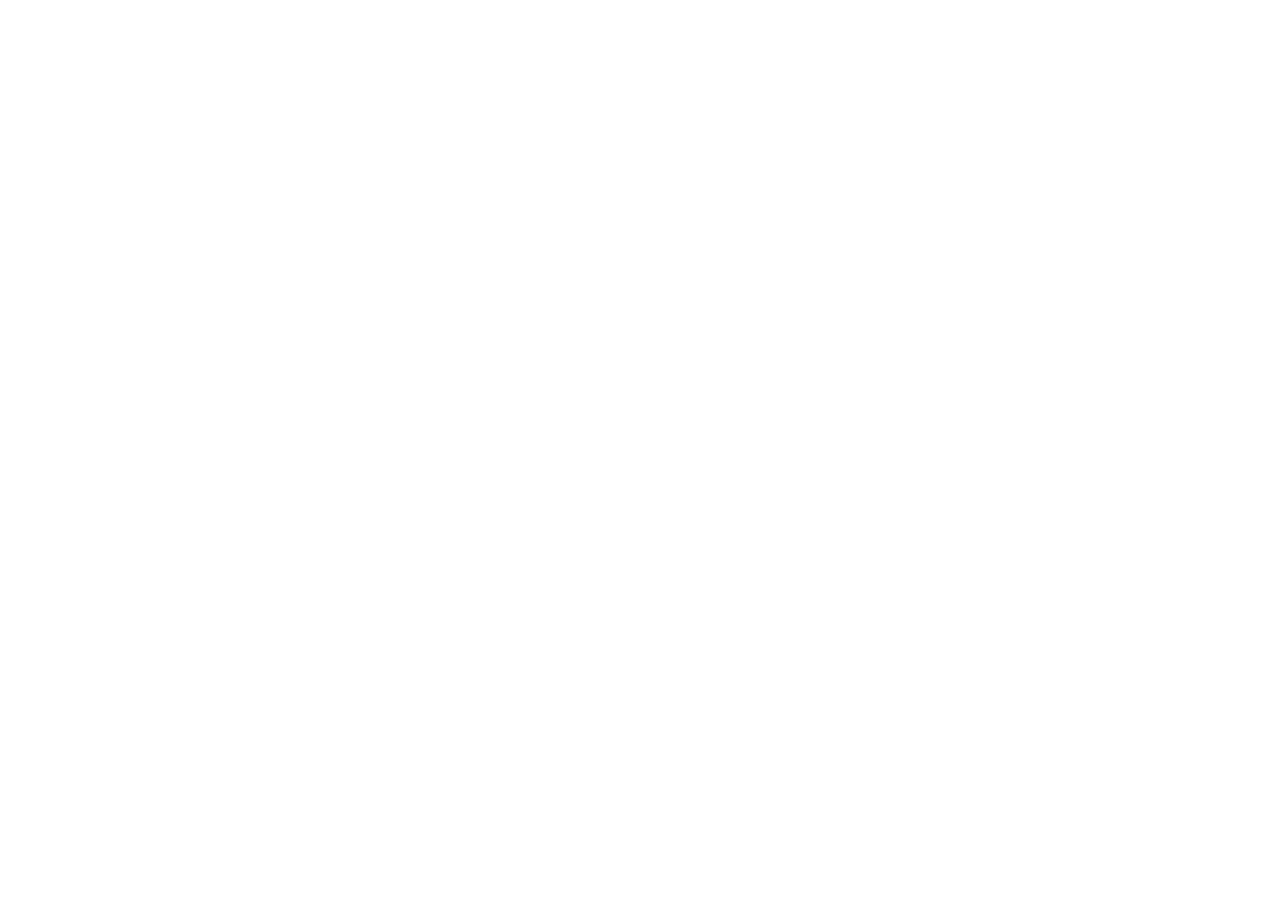
==== dashboard.html @ 95939217 "Add files via upload" ====
<!DOCTYPE html>
<html lang="id">

<head>
    <meta charset="UTF-8">
    <meta name="viewport" content="width=device-width, initial-scale=1.0">
    <title>Dashboard - NovitData</title>
    <link rel="stylesheet" href="style.css">
    <style>
        /* Menyembunyikan konten sampai status auth terverifikasi */
        body {
            display: none;
        }

        .dashboard-container {
            padding: 40px;
            text-align: center;
        }

        #logoutBtn {
            max-width: 200px;
            margin: 20px auto;
            background-color: #d9534f;
        }

        #logoutBtn:hover {
            background-color: #c9302c;
        }
    </style>
</head>

<body>
    <div class="dashboard-container">
        <h1>Selamat Datang di Dashboard NovitData</h1>
        <p id="welcome-text">Memuat data pengguna...</p>
        <button id="logoutBtn">Logout</button>
    </div>

    <script type="module" src="script.js"></script>
</body>

</html>
---- style.css ----
* {
    margin: 0;
    padding: 0;
    box-sizing: border-box;
}

body, html {
    height: 100%;
    font-family: 'Poppins';
}

.halaman-login {
    background-image: url('Background-Halaman-Login.webp'); 
    background-size: cover;
    background-position: center;
    background-repeat: no-repeat;
    width: 100%;
    min-height: 100vh;
    display: none; /* Sembunyikan form login secara default agar tidak muncul sekejap */
    justify-content: center;
    align-items: center;
}

.halaman-login-container {
    background-color: rgba(255, 255, 255, 0.9);
    padding: 40px;
    border-radius: 12px;
    box-shadow: 0 8px 30px rgba(0, 0, 0, 0.4);
    width: 100%;
    max-width: 450px;
    text-align: center;
}

.halaman-login-container h1 {
    margin-bottom: 20px;
    color: #333;
}

.form-group {
    margin-bottom: 15px;
    text-align: left;
}

.password-wrapper {
    position: relative;
    display: flex;
    align-items: center;
}

/* Ikon mata untuk toggle password */
.password-wrapper i {
    position: absolute;
    top: 50%;
    right: 13px;
    transform: translateY(-30%);
    cursor: pointer;
    color: #777;
}

input[type="email"], input[type="text"], input[type="password"] {
    width: 100%;
    padding: 12px;
    margin-top: 5px;
    border: 1px solid #ddd;
    border-radius: 6px;
    transition: border-color 0.3s, box-shadow 0.3s;
}

.password-wrapper input {
    padding-right: 40px; /* Memberi ruang untuk ikon mata */
}

input[type="email"]:hover,
input[type="text"]:hover,
input[type="password"]:hover,
input[type="text"]:focus,
input[type="password"]:focus,
input[type="email"]:focus {
    border-color: #28a745;
    outline: none;
    box-shadow: 0 0 8px rgba(40, 167, 69, 0.2);
}

.error-message {
    color: #d9534f;
    background-color: #f2dede;
    padding: 10px;
    border-radius: 4px;
    margin-bottom: 15px;
    font-size: 14px;
    display: none; /* Sembunyikan pesan kesalahan sampai dibutuhkan */
}

button {
    width: 100%;
    padding: 12px;
    background-color: #28a745;
    color: white;
    border: none;
    border-radius: 6px;
    cursor: pointer;
    font-size: 16px;
    font-weight: bold;
    transition: background 0.3s;
}

button:hover {
    background-color: #218838;
}

/* Popup Styling */
.popup-overlay {
    position: fixed;
    top: 0;
    left: 0;
    width: 100%;
    height: 100%;
    background: rgba(0, 0, 0, 0.5);
    backdrop-filter: blur(5px);
    display: none; /* Default sembunyi */
    justify-content: center;
    align-items: center;
    z-index: 1000;
}

.popup-content {
    background: white;
    padding: 40px 50px;
    border-radius: 15px;
    width: 90%;
    max-width: 400px;
    text-align: center;
    box-shadow: 0 10px 25px rgba(0,0,0,0.2);
    animation: popupPop 0.3s ease-out;
}

/* Animasi Centang SVG */
.checkmark-wrapper {
    width: 80px;
    height: 80px;
    margin: 0 auto 15px;
}

.checkmark {
    width: 80px;
    height: 80px;
    border-radius: 50%;
    display: block;
    stroke-width: 2;
    stroke: #28a745;
    stroke-miterlimit: 10;
    box-shadow: inset 0px 0px 0px #28a745;
    animation: fill .4s ease-in-out .4s forwards, scale .3s ease-in-out .9s both;
}

.checkmark-circle {
    stroke-dasharray: 166;
    stroke-dashoffset: 166;
    stroke-width: 2;
    stroke-miterlimit: 10;
    stroke: #28a745;
    fill: none;
    animation: stroke 0.6s cubic-bezier(0.65, 0, 0.45, 1) forwards;
}

.checkmark-check {
    transform-origin: 50% 50%;
    stroke-dasharray: 48;
    stroke-dashoffset: 48;
    animation: stroke 0.3s cubic-bezier(0.65, 0, 0.45, 1) 0.8s forwards;
}

@keyframes stroke {
    100% { stroke-dashoffset: 0; }
}

@keyframes scale {
    0%, 100% { transform: none; }
    50% { transform: scale3d(1.1, 1.1, 1); }
}

@keyframes fill {
    100% { box-shadow: inset 0px 0px 0px 40px #28a745; }
}

@keyframes popupPop {
    0% { transform: scale(0.5); opacity: 0; }
    100% { transform: scale(1); opacity: 1; }
}

.popup-content h2 {
    color: #333;
    margin-bottom: 5px;
}

.checkmark-check {
    stroke: #fff; /* Ubah warna centang jadi putih saat lingkaran terisi */
}

/* Mobile (Maksimal 767px) */
@media (max-width: 767px) {
    .halaman-login-container {
        width: 85%;
        padding: 30px 20px;
    }
    .halaman-login-container h1 {
        font-size: 24px;
    }

    /* Penyesuaian Popup untuk Mobile */
    .popup-content {
        padding: 30px 20px;
        max-width: 320px; /* Sedikit lebih ramping di mobile */
    }
    .checkmark-wrapper {
        width: 60px;
        height: 60px;
    }
    .checkmark {
        width: 60px;
        height: 60px;
    }
}

/* Tablet (768px sampai 1024px) */
@media (min-width: 768px) and (max-width: 1024px) {
    .halaman-login-container {
        max-width: 420px;
        padding: 45px;
    }
}
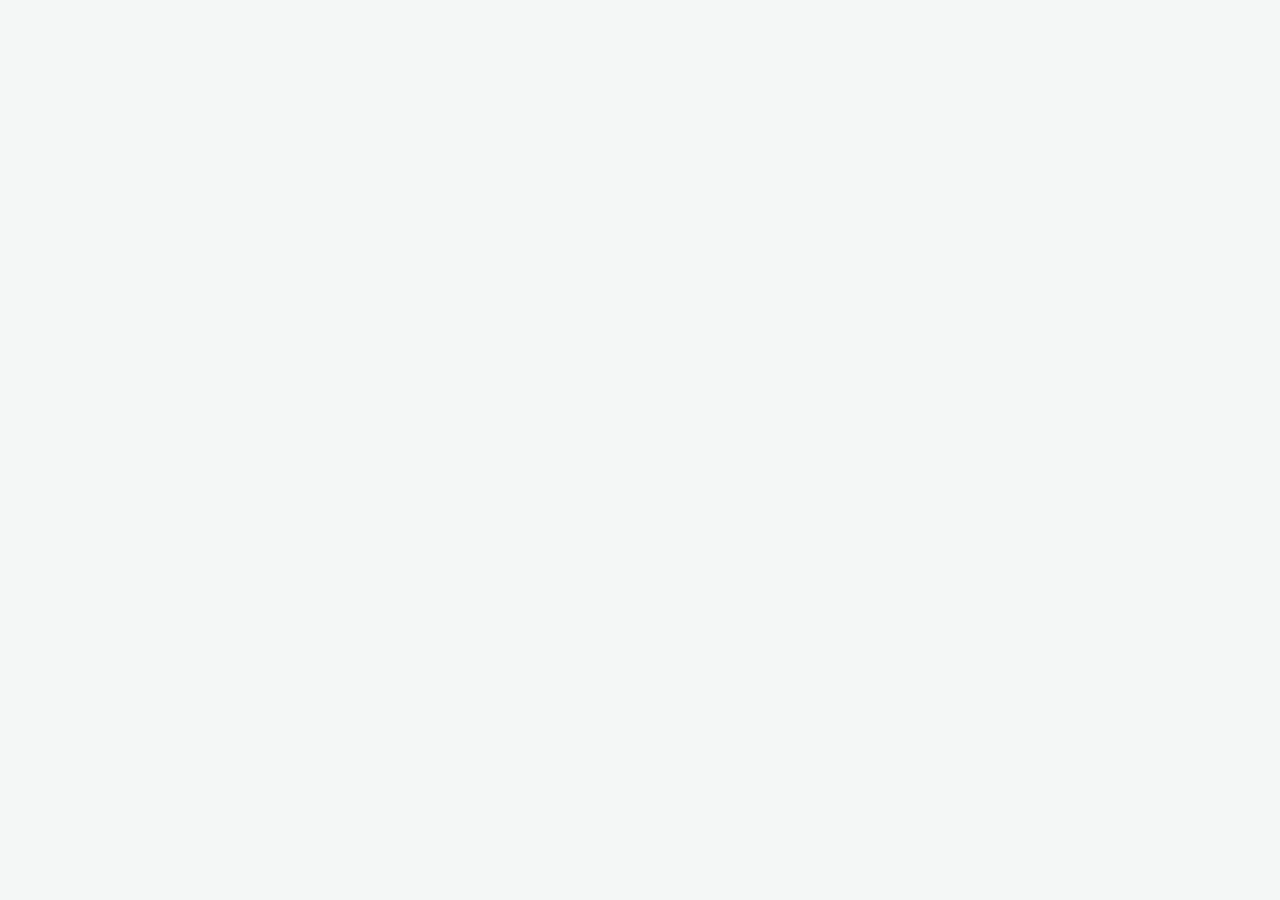
==== commit 0bd34fad: "Add files via upload" ====
--- a/dashboard.html
+++ b/dashboard.html
@@ -4,36 +4,182 @@
 <head>
     <meta charset="UTF-8">
     <meta name="viewport" content="width=device-width, initial-scale=1.0">
+    <meta name="robots" content="noindex, nofollow">
+    <meta name="description" content="Sistem manajemen retribusi pelayanan angkut sampah Br. Dangin Jalan.">
     <title>Dashboard - NovitData</title>
+    <link href="https://fonts.googleapis.com/css2?family=Poppins:wght@300;400;500;600&display=swap" rel="stylesheet">
+    <link rel="stylesheet" href="https://cdnjs.cloudflare.com/ajax/libs/font-awesome/6.0.0/css/all.min.css">
     <link rel="stylesheet" href="style.css">
     <style>
         /* Menyembunyikan konten sampai status auth terverifikasi */
         body {
             display: none;
         }
+    </style>
+    <!-- SheetJS CDN for Excel Export -->
+    <script src="https://unpkg.com/xlsx/dist/xlsx.full.min.js"></script>
+    <!-- GSAP CDN for Modern Animations -->
+    <script src="https://cdnjs.cloudflare.com/ajax/libs/gsap/3.12.2/gsap.min.js"></script>
 
-        .dashboard-container {
-            padding: 40px;
-            text-align: center;
-        }
-
-        #logoutBtn {
-            max-width: 200px;
-            margin: 20px auto;
-            background-color: #d9534f;
-        }
-
-        #logoutBtn:hover {
-            background-color: #c9302c;
-        }
-    </style>
 </head>
 
 <body>
     <div class="dashboard-container">
-        <h1>Selamat Datang di Dashboard NovitData</h1>
-        <p id="welcome-text">Memuat data pengguna...</p>
-        <button id="logoutBtn">Logout</button>
+        <header class="dashboard-header">
+            <div class="header-info">
+                <h1>NovitData</h1>
+                <p id="welcome-text">Memuat data...</p>
+            </div>
+            <div class="header-actions">
+                <button id="themeToggle" class="btn-theme"><i class="fas fa-sun"></i></button>
+                <button id="logoutBtn">Logout</button>
+            </div>
+        </header>
+
+        <main class="content-section">
+            <!-- Baris Statistik -->
+            <div class="stats-grid">
+                <div class="stat-card">
+                    <div class="stat-icon" style="background: rgba(40, 167, 69, 0.1); color: #28a745;"><i class="fas fa-wallet"></i></div>
+                    <div class="stat-info">
+                        <span>Total Pendapatan</span>
+                        <h3 id="statTotalRevenue">Rp 0</h3>
+                    </div>
+                </div>
+                <div class="stat-card">
+                    <div class="stat-icon" style="background: rgba(0, 123, 255, 0.1); color: #007bff;"><i class="fas fa-users"></i></div>
+                    <div class="stat-info">
+                        <span>Total Warga</span>
+                        <h3 id="statTotalWarga">0</h3>
+                    </div>
+                </div>
+            </div>
+
+            <div class="action-bar">
+                <h2>Data Retribusi Sampah <select id="tahunRetribusi" class="select-tahun"></select></h2>
+                <div class="search-box">
+                    <i class="fas fa-search"></i>
+                    <input type="text" id="searchInput" placeholder="Cari nama warga...">
+                </div>
+                <button id="btnTambahWarga" class="btn-primary"><i class="fas fa-plus"></i> Tambah Warga</button>
+            </div>
+
+            <div class="table-responsive">
+                <table id="tabelRetribusi">
+                    <thead>
+                        <tr>
+                            <th class="no-cell">No</th>
+                            <th class="nama-warga-cell">Nama Warga</th>
+                            <th>Jan</th>
+                            <th>Feb</th>
+                            <th>Mar</th>
+                            <th>Apr</th>
+                            <th>Mei</th>
+                            <th>Jun</th>
+                            <th>Jul</th>
+                            <th>Agu</th>
+                            <th>Sep</th>
+                            <th>Okt</th>
+                            <th>Nov</th>
+                            <th>Des</th>
+                            <th>Total</th>
+                            <th>Edit</th>
+                        </tr>
+                    </thead>
+                    <tbody id="dataWargaBody">
+                        <!-- Data warga akan diisi di sini melalui JavaScript -->
+                    </tbody>
+                    <tfoot id="dataWargaFooter">
+                        <!-- Total per bulan akan diisi di sini -->
+                    </tfoot>
+                </table>
+            </div>
+
+            <!-- New table footer for pagination and download -->
+            <div class="table-footer">
+                <div class="pagination-info">
+                    <!-- Info seperti "Menampilkan 1-10 dari 50 warga" akan muncul di sini -->
+                </div>
+                <div class="right-footer-actions">
+                    <div class="pagination-controls">
+                        <!-- Tombol pagination (Prev, 1, 2, Next) akan muncul di sini -->
+                    </div>
+                    <button id="btnExportExcel" class="btn-primary">
+                        <span class="btn-content-static">
+                            <i class="fas fa-file-excel"></i> Export Excel
+                        </span>
+                    </button>
+                </div>
+            </div>
+        </main>
+    </div>
+
+    <!-- Modal Tambah Warga -->
+    <div id="modalWarga" class="modal-overlay">
+        <div class="modal-content">
+            <div class="modal-header">
+                <h2 id="modalTitle"><i class="fas fa-user-plus"></i> Tambah Warga Baru</h2>
+                <span class="close-modal" id="closeModal">&times;</span>
+            </div>
+            <form id="formTambahWarga">
+                <input type="hidden" id="wargaId" name="wargaId"> <!-- Untuk menyimpan ID warga saat edit -->
+                <div class="form-group">
+                    <label for="namaWarga">Nama Lengkap</label>
+                    <input type="text" id="namaWarga" class="form-input" placeholder="Masukkan nama warga" required>
+                </div>
+                <div class="form-group">
+                    <label for="m1">Retribusi Bulanan (Rupiah)</label>
+                    <div class="month-grid">
+                        <input type="text" id="m1" class="month-input" placeholder="Jan">
+                        <input type="text" id="m2" class="month-input" placeholder="Feb">
+                        <input type="text" id="m3" class="month-input" placeholder="Mar">
+                        <input type="text" id="m4" class="month-input" placeholder="Apr">
+                        <input type="text" id="m5" class="month-input" placeholder="Mei">
+                        <input type="text" id="m6" class="month-input" placeholder="Jun">
+                        <input type="text" id="m7" class="month-input" placeholder="Jul">
+                        <input type="text" id="m8" class="month-input" placeholder="Agu">
+                        <input type="text" id="m9" class="month-input" placeholder="Sep">
+                        <input type="text" id="m10" class="month-input" placeholder="Okt">
+                        <input type="text" id="m11" class="month-input" placeholder="Nov">
+                        <input type="text" id="m12" class="month-input" placeholder="Des">
+                    </div>
+                </div>
+                <div class="modal-footer">
+                    <button type="button" id="btnHapusWarga" class="btn-danger" style="display: none;">Hapus Warga</button>
+                    <button type="button" id="btnBatal" class="btn-secondary">Batal</button>
+                    <button type="submit" id="modalSubmitBtn" class="btn-primary">Simpan Data</button>
+                </div>
+            </form>
+        </div>
+    </div>
+
+    <!-- Popup Konfirmasi Hapus -->
+    <div id="deleteConfirmPopup" class="popup-overlay">
+        <div class="popup-content">
+            <div class="icon-box" style="color: #d9534f; font-size: 50px; margin-bottom: 15px;">
+                <i class="fas fa-exclamation-triangle"></i>
+            </div>
+            <h2>Konfirmasi Hapus</h2>
+            <p id="deleteConfirmMessage">Apakah Anda yakin ingin menghapus warga ini?</p>
+            <div class="modal-footer" style="justify-content: center; margin-top: 20px;">
+                <button type="button" id="btnBatalHapus" class="btn-secondary">Batal</button>
+                <button type="button" id="btnYaHapus" class="btn-danger" style="margin-right: 0;">Ya, Hapus</button>
+            </div>
+        </div>
+    </div>
+
+    <!-- Popup Notifikasi Sukses -->
+    <div id="actionSuccessPopup" class="popup-overlay">
+        <div class="popup-content">
+            <div class="checkmark-wrapper">
+                <svg class="checkmark" xmlns="http://www.w3.org/2000/svg" viewBox="0 0 52 52">
+                    <circle class="checkmark-circle" cx="26" cy="26" r="25" fill="none" />
+                    <path class="checkmark-check" fill="none" d="M14.1 27.2l7.1 7.2 16.7-16.8" />
+                </svg>
+            </div>
+            <h2 id="successPopupTitle">Berhasil!</h2>
+            <p id="successPopupMessage">Data telah diperbarui.</p>
+        </div>
     </div>
 
     <script type="module" src="script.js"></script>
--- a/style.css
+++ b/style.css
@@ -1,3 +1,26 @@
+/* Variabel Warna untuk Tema */
+:root {
+    --bg-color: #f4f7f6;
+    --card-bg: #ffffff;
+    --text-main: #333333;
+    --text-muted: #777777;
+    --border-color: #eeeeee;
+    --table-header-bg: #f8f9fa;
+    --input-bg: #ffffff;
+    --transition-speed: 0.3s;
+}
+
+/* Override untuk Dark Mode */
+[data-theme="dark"] {
+    --bg-color: #121212;
+    --card-bg: #1e1e1e;
+    --text-main: #e0e0e0;
+    --text-muted: #b0b0b0;
+    --border-color: #333333;
+    --table-header-bg: #252525;
+    --input-bg: #2c2c2c;
+}
+
 * {
     margin: 0;
     padding: 0;
@@ -7,6 +30,9 @@
 body, html {
     height: 100%;
     font-family: 'Poppins';
+    background-color: var(--bg-color);
+    color: var(--text-main);
+    transition: background-color var(--transition-speed), color var(--transition-speed);
 }
 
 .halaman-login {
@@ -29,6 +55,7 @@
     width: 100%;
     max-width: 450px;
     text-align: center;
+    color: #333; /* Pastikan teks login tetap gelap */
 }
 
 .halaman-login-container h1 {
@@ -76,7 +103,7 @@
 input[type="text"]:focus,
 input[type="password"]:focus,
 input[type="email"]:focus {
-    border-color: #28a745;
+    border-color: #28a745 !important;
     outline: none;
     box-shadow: 0 0 8px rgba(40, 167, 69, 0.2);
 }
@@ -120,7 +147,7 @@
     display: none; /* Default sembunyi */
     justify-content: center;
     align-items: center;
-    z-index: 1000;
+    z-index: 3000;
 }
 
 .popup-content {
@@ -193,8 +220,511 @@
     margin-bottom: 5px;
 }
 
+.popup-content p {
+    color: #666;
+    font-size: 16px;
+}
+
 .checkmark-check {
     stroke: #fff; /* Ubah warna centang jadi putih saat lingkaran terisi */
+}
+
+/* Dashboard Layout */
+.dashboard-container {
+    padding: 20px;
+    max-width: 1400px;
+    margin: 0 auto;
+}
+
+.dashboard-header {
+    display: flex;
+    justify-content: space-between;
+    align-items: center;
+    padding-bottom: 20px;
+    border-bottom: 2px solid var(--border-color);
+    margin-bottom: 30px;
+}
+
+.header-info h1 {
+    color: #28a745;
+    font-size: 28px;
+}
+
+.header-actions {
+    display: flex;
+    align-items: center;
+    gap: 15px;
+}
+
+.btn-theme {
+    background: none;
+    border: 1px solid var(--border-color);
+    color: var(--text-main);
+    width: 40px;
+    height: 40px;
+    border-radius: 50%;
+    display: flex;
+    justify-content: center;
+    align-items: center;
+    cursor: pointer;
+    transition: all var(--transition-speed);
+    font-size: 18px;
+}
+
+.btn-theme:hover {
+    background-color: rgba(40, 167, 69, 0.1);
+    border-color: #28a745;
+}
+
+#logoutBtn {
+    width: auto;
+    padding: 10px 20px;
+    background-color: #d9534f;
+}
+
+#logoutBtn:hover {
+    background-color: #c9302c;
+}
+
+.action-bar {
+    display: flex;
+    justify-content: space-between;
+    align-items: center;
+    margin-bottom: 20px;
+}
+
+.action-bar h2 {
+    font-size: 20px;
+    color: var(--text-main);
+}
+
+/* Stats Grid */
+.stats-grid {
+    display: grid;
+    grid-template-columns: repeat(auto-fit, minmax(240px, 1fr));
+    gap: 20px;
+    margin-bottom: 30px;
+}
+
+.stat-card {
+    background: var(--card-bg);
+    padding: 20px;
+    border-radius: 12px;
+    display: flex;
+    align-items: center;
+    gap: 15px;
+    box-shadow: 0 4px 15px rgba(0,0,0,0.05);
+}
+
+.stat-icon {
+    width: 50px;
+    height: 50px;
+    border-radius: 10px;
+    display: flex;
+    justify-content: center;
+    align-items: center;
+    font-size: 20px;
+}
+
+.stat-info span { font-size: 13px; color: var(--text-muted); transition: color var(--transition-speed); }
+.stat-info h3 { font-size: 20px; color: var(--text-main); margin-top: 2px; transition: color var(--transition-speed); }
+
+.select-tahun {
+    font-size: inherit;
+    font-family: inherit;
+    font-weight: bold;
+    color: #28a745;
+    border: 1px solid transparent;
+    background: transparent;
+    cursor: pointer;
+    border-radius: 5px;
+    transition: all 0.3s;
+}
+
+.select-tahun:hover {
+    border-color: #ddd;
+    background: #f9f9f9;
+}
+
+[data-theme="dark"] .select-tahun:hover {
+    background: #333;
+}
+
+.search-box {
+    position: relative;
+    width: 250px;
+    margin-left: auto;
+    margin-right: 15px;
+}
+
+.search-box i {
+    position: absolute;
+    left: 15px;
+    top: 50%;
+    transform: translateY(-50%);
+    color: #888;
+}
+
+#searchInput {
+    width: 100%;
+    padding: 10px 15px 10px 40px;
+    border: 1px solid var(--border-color);
+    background-color: var(--input-bg);
+    color: var(--text-main);
+    border-radius: 25px;
+    font-size: 14px;
+    transition: all var(--transition-speed);
+}
+
+#searchInput:focus {
+    border-color: #28a745;
+    box-shadow: 0 0 8px rgba(40, 167, 69, 0.2);
+    outline: none;
+}
+
+.btn-primary {
+    width: auto;
+    background-color: #28a745;
+}
+
+/* Table Styling */
+.table-responsive {
+    width: 100%;
+    overflow-x: auto;
+    scrollbar-width: none; /* Sembunyikan di Firefox */
+    -ms-overflow-style: none; /* Sembunyikan di IE/Edge */
+    background: var(--card-bg);
+    border-radius: 10px;
+    transition: background-color var(--transition-speed);
+    box-shadow: 0 4px 15px rgba(0,0,0,0.05);
+}
+
+.table-responsive::-webkit-scrollbar {
+    display: none; /* Sembunyikan di Chrome/Safari/Opera */
+}
+
+table {
+    width: 100%;
+    border-collapse: collapse;
+    min-width: 800px;
+}
+
+.nama-warga-cell {
+    font-weight: 500;
+}
+
+th, td {
+    padding: 15px 10px;
+    text-align: center;
+    border-bottom: 1px solid var(--border-color);
+    transition: border-color var(--transition-speed);
+    font-size: 14px;
+}
+
+th {
+    background-color: var(--table-header-bg);
+    color: var(--text-main);
+    font-weight: 600;
+    text-transform: uppercase;
+    transition: background-color var(--transition-speed), color var(--transition-speed);
+    font-size: 12px;
+}
+
+/* Gaya untuk tombol aksi di tabel */
+.btn-action {
+    background: none;
+    border: 1px solid var(--border-color);
+    color: var(--text-muted);
+    padding: 6px 10px;
+    border-radius: 5px;
+    cursor: pointer;
+    font-size: 14px;
+    transition: all var(--transition-speed);
+    width: auto; /* Override default button width */
+}
+
+.btn-action:hover {
+    background-color: #f0f0f0;
+    border-color: #999;
+}
+
+.text-left {
+    text-align: left;
+}
+
+.row-total {
+    font-weight: 600;
+    color: #28a745;
+}
+
+tr:hover {
+    background-color: rgba(40, 167, 69, 0.05);
+}
+
+/* Animasi & Gaya Loading Table */
+.loading-td {
+    padding: 60px !important;
+}
+
+.spinner-container {
+    display: flex;
+    flex-direction: column;
+    align-items: center;
+    gap: 12px;
+    color: var(--text-muted);
+    font-weight: 500;
+}
+
+.spinner-container i {
+    font-size: 32px;
+    color: #28a745;
+}
+
+@keyframes fadeInRow {
+    from { opacity: 0; transform: translateY(10px); }
+    to { opacity: 1; transform: translateY(0); }
+}
+
+tbody tr {
+    animation: fadeInRow 0.4s ease-out forwards;
+}
+
+#loadingRow {
+    animation: none; /* Spinner tidak perlu animasi fade-in */
+}
+
+tbody tr:last-child td {
+    border-bottom: none;
+}
+
+/* Footer Table Styling Improved */
+tfoot .footer-total-row td {
+    background-color: var(--table-header-bg);
+    font-weight: bold;
+    transition: background-color var(--transition-speed), color var(--transition-speed);
+    color: var(--text-main);
+}
+
+tfoot .footer-total-row .row-total {
+    color: #28a745;
+    font-size: 15px;
+}
+
+/* Modal Styles */
+.modal-overlay {
+    position: fixed;
+    top: 0;
+    left: 0;
+    width: 100%;
+    height: 100%;
+    background: rgba(0, 0, 0, 0.6);
+    backdrop-filter: blur(4px);
+    display: none; /* Sembunyi secara default */
+    justify-content: center;
+    align-items: center;
+    z-index: 2000;
+}
+
+.modal-content {
+    background: var(--card-bg);
+    color: var(--text-main);
+    width: 90%;
+    max-width: 500px;
+    padding: 30px;
+    border-radius: 12px;
+    box-shadow: 0 15px 35px rgba(0,0,0,0.2);
+    transition: background-color var(--transition-speed), color var(--transition-speed);
+    animation: popupPop 0.3s ease-out;
+}
+
+.modal-header {
+    display: flex;
+    justify-content: space-between;
+    align-items: center;
+    margin-bottom: 25px;
+}
+
+.modal-header h2 {
+    font-size: 20px;
+    color: var(--text-main);
+}
+
+.close-modal {
+    font-size: 28px;
+    cursor: pointer;
+    color: #999;
+    transition: color 0.2s;
+}
+
+.close-modal:hover {
+    color: #d9534f;
+}
+
+.form-input {
+    width: 100%;
+    padding: 12px;
+    margin-top: 5px;
+    border: 1px solid var(--border-color);
+    background-color: var(--input-bg);
+    color: var(--text-main);
+    transition: border-color var(--transition-speed), background-color var(--transition-speed), color var(--transition-speed);
+    border-radius: 6px;
+    font-family: 'Poppins';
+}
+
+.modal-footer {
+    display: flex;
+    gap: 10px;
+    justify-content: flex-end;
+    margin-top: 30px;
+}
+
+.btn-secondary {
+    background-color: var(--table-header-bg);
+    color: var(--text-main);
+    border: 1px solid var(--border-color);
+    transition: background-color var(--transition-speed), color var(--transition-speed), border-color var(--transition-speed);
+    width: auto;
+    padding: 10px 20px;
+}
+
+.btn-secondary:hover {
+    opacity: 0.8;
+}
+
+.btn-danger {
+    background-color: #d9534f;
+    color: white;
+    width: auto;
+    padding: 10px 20px;
+    margin-right: auto; /* Mendorong tombol lain ke kanan */
+}
+
+.btn-danger:hover {
+    background-color: #c9302c;
+}
+
+.modal-content .btn-primary {
+    width: auto;
+    padding: 10px 30px;
+}
+
+.month-grid {
+    display: grid;
+    grid-template-columns: repeat(4, 1fr);
+    gap: 10px;
+    margin-top: 5px;
+}
+
+.month-input {
+    width: 100%;
+    padding: 8px;
+    border: 1px solid var(--border-color);
+    background-color: var(--input-bg);
+    color: var(--text-main);
+    transition: border-color var(--transition-speed), background-color var(--transition-speed), color var(--transition-speed);
+    border-radius: 6px;
+    text-align: center;
+    font-size: 14px;
+}
+
+/* New styles for table footer (pagination and export) */
+.table-footer {
+    display: flex;
+    justify-content: space-between; /* Distribute items */
+    align-items: center;
+    padding-left: 10px;
+    padding-right: 10px;
+    padding-top: 15px;
+}
+
+.pagination-info {
+    font-size: 14px;
+    color: var(--text-muted);
+}
+
+.right-footer-actions {
+    display: flex;
+    align-items: center;
+    gap: 10px; /* Space between pagination controls and export button */
+}
+
+.pagination-controls {
+    display: flex;
+    gap: 5px;
+    align-items: center;
+}
+
+.pagination-controls button {
+    padding: 8px 12px;
+    border: 1px solid var(--border-color);
+    border-radius: 5px;
+    background-color: var(--card-bg);
+    color: var(--text-main);
+    cursor: pointer;
+    font-size: 14px;
+    transition: all var(--transition-speed);
+    width: auto; /* Override default button width */
+}
+
+.pagination-controls button:hover:not(.active) {
+    background-color: #f0f0f0;
+    border-color: #ccc;
+}
+
+.pagination-controls button.active {
+    background-color: #28a745;
+    color: white;
+    border-color: #28a745;
+    cursor: default;
+}
+
+#btnExportExcel {
+    width: 180px; /* Fixed width agar tombol tidak berubah ukuran saat teks ganti */
+    position: relative;
+    overflow: hidden;
+    transition: transform 0.2s ease;
+    display: flex;
+    justify-content: center;
+    align-items: center;
+    height: 45px;
+}
+
+/* Wrapper untuk konten asli agar tetap diam */
+.btn-content-static {
+    display: flex;
+    align-items: center;
+    gap: 8px;
+    transition: opacity 0.3s ease;
+}
+
+/* Container untuk angka persentase yang meluncur */
+.btn-percentage-wrapper {
+    position: absolute;
+    bottom: -100%; /* Mulai dari bawah luar tombol */
+    left: 50%;
+    transform: translateX(-50%);
+    font-weight: 600;
+    color: white;
+    pointer-events: none;
+}
+
+/* Garis progres di bagian bawah box tombol */
+.btn-progress-line {
+    position: absolute;
+    bottom: 0;
+    left: 0;
+    height: 4px;
+    width: 0%;
+    background: #ffffff;
+    box-shadow: 0 0 10px rgba(255, 255, 255, 0.8);
+    pointer-events: none;
+    border-radius: 0 2px 2px 0;
+}
+
+/* State saat proses */
+.btn-loading .btn-content-static {
+    opacity: 0.3; /* Menggelapkan teks/ikon asli tanpa menganimasikannya */
 }
 
 /* Mobile (Maksimal 767px) */
@@ -210,7 +740,7 @@
     /* Penyesuaian Popup untuk Mobile */
     .popup-content {
         padding: 30px 20px;
-        max-width: 320px; /* Sedikit lebih ramping di mobile */
+        max-width: 320px;
     }
     .checkmark-wrapper {
         width: 60px;
@@ -219,6 +749,87 @@
     .checkmark {
         width: 60px;
         height: 60px;
+    }
+
+    /* Dashboard Mobile Adjustments */
+    .dashboard-container {
+        padding: 20px;
+    }
+
+    .dashboard-header {
+        flex-direction: column;
+        text-align: center;
+        gap: 15px;
+        padding-bottom: 15px;
+    }
+
+    .header-info h1 {
+        font-size: 22px;
+    }
+
+    #logoutBtn {
+        width: 100%;
+        order: 2;
+    }
+
+    .action-bar {
+        flex-direction: column;
+        align-items: stretch;
+        gap: 15px;
+    }
+
+    .action-bar h2 {
+        font-size: 18px;
+        text-align: center;
+    }
+
+    .search-box {
+        width: 100%;
+        margin: 0;
+    }
+
+    .btn-primary,
+    #btnExportExcel {
+        width: 100%;
+    }
+
+    .table-footer {
+        flex-direction: column;
+        gap: 10px;
+        align-items: stretch;
+        padding-top: 25px;
+    }
+    .pagination-info {
+        text-align: center;
+        margin-top: 0px;
+    }
+
+    .right-footer-actions {
+        flex-direction: column;
+        width: 100%;
+        gap: 15px;
+    }
+
+    .month-grid {
+        grid-template-columns: repeat(2, 1fr); /* 2 kolom di mobile agar input tidak sempit */
+    }
+
+    th, td {
+        padding: 10px 5px; /* Perkecil padding di mobile agar lebih muat */
+        font-size: 12px; /* Perkecil ukuran font tabel di mobile */
+    }
+
+    th {
+        font-size: 11px; /* Perkecil ukuran font header tabel di mobile */
+    }
+
+    /* perkecil ukuran tabel pada footer tabel */
+    tfoot .footer-total-row td {
+        font-size: 12px;
+    }
+
+    tfoot .footer-total-row .row-total {
+        font-size: 12px;
     }
 }
 
@@ -228,4 +839,18 @@
         max-width: 420px;
         padding: 45px;
     }
+
+    .dashboard-container {
+        padding: 20px;
+    }
+
+    /* Dashboard Tablet Adjustments */
+    .search-box {
+        width: 200px;
+        margin-left: auto;
+    }
+
+    .month-grid {
+        grid-template-columns: repeat(3, 1fr);
+    }
 }
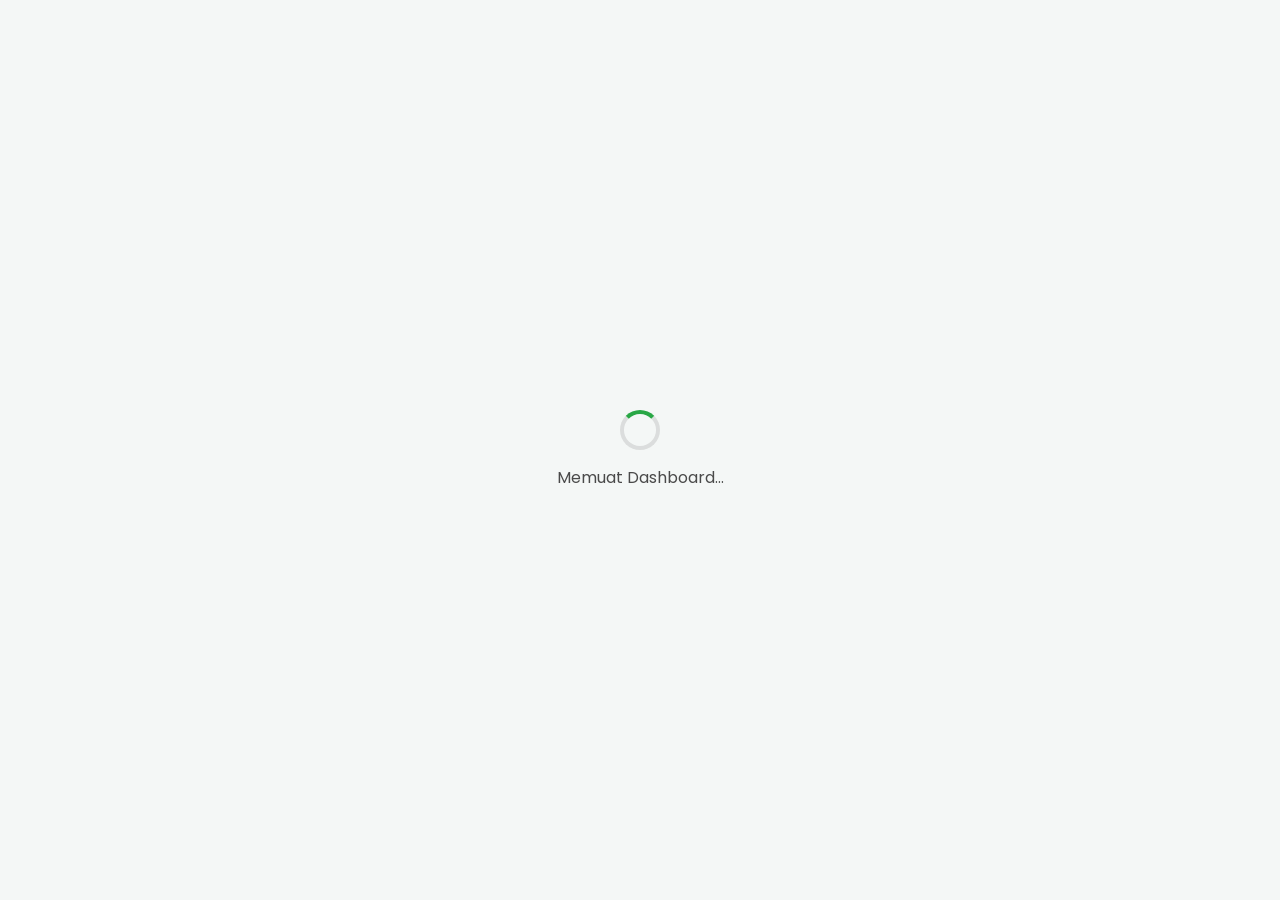
==== commit 55b92bf9: "Add files via upload" ====
--- a/dashboard.html
+++ b/dashboard.html
@@ -4,35 +4,108 @@
 <head>
     <meta charset="UTF-8">
     <meta name="viewport" content="width=device-width, initial-scale=1.0">
-    <meta name="robots" content="noindex, nofollow">
+    <meta name="robots" content="index, follow">
     <meta name="description" content="Sistem manajemen retribusi pelayanan angkut sampah Br. Dangin Jalan.">
     <title>Dashboard - NovitData</title>
-    <link href="https://fonts.googleapis.com/css2?family=Poppins:wght@300;400;500;600&display=swap" rel="stylesheet">
-    <link rel="stylesheet" href="https://cdnjs.cloudflare.com/ajax/libs/font-awesome/6.0.0/css/all.min.css">
+    <!-- Preconnect ke origin penting untuk mempercepat LCP -->
+    <link rel="preconnect" href="https://fonts.gstatic.com" crossorigin>
+    <link rel="preconnect" href="https://www.gstatic.com" crossorigin>
+    <link rel="preconnect" href="https://firestore.googleapis.com">
+    <link rel="preconnect" href="https://cdnjs.cloudflare.com" crossorigin>
+    
+    <!-- Critical CSS: Inlined untuk mempercepat FCP (First Contentful Paint) -->
+    <style>
+        #loadingOverlay {
+            position: fixed; top: 0; left: 0; width: 100%; height: 100%;
+            background-color: #f4f7f6; display: flex; flex-direction: column;
+            justify-content: center; align-items: center; z-index: 9999;
+            transition: opacity 0.3s ease-out;
+        }
+        .spinner {
+            border: 4px solid rgba(0, 0, 0, 0.1); border-top: 4px solid #28a745;
+            border-radius: 50%; width: 40px; height: 40px;
+            animation: spin-loader 1s linear infinite; margin-bottom: 15px;
+        }
+        @keyframes spin-loader { 0% { transform: rotate(0deg); } 100% { transform: rotate(360deg); } }
+        #loadingOverlay p { color: #4a4a4a; font-family: 'Poppins', sans-serif; font-size: 16px; }
+        #dashboardContent { display: none; }
+    </style>
+
+    <!-- Load Google Fonts secara asinkron untuk mencegah render-blocking -->
+    <link rel="stylesheet" href="https://fonts.googleapis.com/css2?family=Poppins:wght@300;400;500;600&display=swap" media="print" onload="this.media='all'">
+
+    <!-- Preload Font Awesome WOFF2 untuk mengurangi FOIT/FOUT -->
+    <link rel="preload" href="https://cdnjs.cloudflare.com/ajax/libs/font-awesome/6.0.0/webfonts/fa-solid-900.woff2" as="font" type="font/woff2" crossorigin>
+    <!-- Preload Firebase SDKs untuk mempercepat inisialisasi -->
+    <link rel="modulepreload" href="https://www.gstatic.com/firebasejs/10.12.1/firebase-app.js">
+    <link rel="modulepreload" href="https://www.gstatic.com/firebasejs/10.12.1/firebase-auth.js">
+    <link rel="modulepreload" href="https://www.gstatic.com/firebasejs/10.12.1/firebase-firestore.js">
+    <link rel="stylesheet" href="https://cdnjs.cloudflare.com/ajax/libs/font-awesome/6.0.0/css/all.min.css" crossorigin="anonymous">
+    <link rel="preload" href="style.css" as="style">
+    <link rel="preload" href="https://cdnjs.cloudflare.com/ajax/libs/font-awesome/6.0.0/css/all.min.css" as="style" crossorigin="anonymous">
+
     <link rel="stylesheet" href="style.css">
-    <style>
-        /* Menyembunyikan konten sampai status auth terverifikasi */
-        body {
-            display: none;
-        }
-    </style>
-    <!-- SheetJS CDN for Excel Export -->
-    <script src="https://unpkg.com/xlsx/dist/xlsx.full.min.js"></script>
-    <!-- GSAP CDN for Modern Animations -->
-    <script src="https://cdnjs.cloudflare.com/ajax/libs/gsap/3.12.2/gsap.min.js"></script>
-
 </head>
 
 <body>
-    <div class="dashboard-container">
+    <!-- Loading Overlay -->
+    <div id="loadingOverlay">
+        <div class="spinner"></div>
+        <p>Memuat Dashboard...</p>
+    </div>
+
+    <!-- Dashboard Content -->
+    <div class="dashboard-container" id="dashboardContent">
         <header class="dashboard-header">
             <div class="header-info">
                 <h1>NovitData</h1>
                 <p id="welcome-text">Memuat data...</p>
             </div>
             <div class="header-actions">
-                <button id="themeToggle" class="btn-theme"><i class="fas fa-sun"></i></button>
-                <button id="logoutBtn">Logout</button>
+                <button id="themeToggle" class="btn-theme" aria-label="Toggle theme"><i class="fas fa-sun"></i></button>
+                <button id="logoutBtn" class="logoutButton logoutButton--dark" aria-label="Logout">
+                    <svg class="doorway" viewBox="0 0 100 100">
+                        <path
+                            d="M93.4 86.3H58.6c-1.9 0-3.4-1.5-3.4-3.4V17.1c0-1.9 1.5-3.4 3.4-3.4h34.8c1.9 0 3.4 1.5 3.4 3.4v65.8c0 1.9-1.5 3.4-3.4 3.4z" />
+                        <path class="bang"
+                            d="M40.5 43.7L26.6 31.4l-2.5 6.7zM41.9 50.4l-19.5-4-1.4 6.3zM40 57.4l-17.7 3.9 3.9 5.7z" />
+                    </svg>
+                    <svg class="figure" viewBox="0 0 100 100">
+                        <circle cx="52.1" cy="32.4" r="6.4" />
+                        <path
+                            d="M50.7 62.8c-1.2 2.5-3.6 5-7.2 4-3.2-.9-4.9-3.5-4-7.8.7-3.4 3.1-13.8 4.1-15.8 1.7-3.4 1.6-4.6 7-3.7 4.3.7 4.6 2.5 4.3 5.4-.4 3.7-2.8 15.1-4.2 17.9z" />
+                        <g class="arm1">
+                            <path
+                                d="M55.5 56.5l-6-9.5c-1-1.5-.6-3.5.9-4.4 1.5-1 3.7-1.1 4.6.4l6.1 10c1 1.5.3 3.5-1.1 4.4-1.5.9-3.5.5-4.5-.9z" />
+                            <path class="wrist1"
+                                d="M69.4 59.9L58.1 58c-1.7-.3-2.9-1.9-2.6-3.7.3-1.7 1.9-2.9 3.7-2.6l11.4 1.9c1.7.3 2.9 1.9 2.6 3.7-.4 1.7-2 2.9-3.8 2.6z" />
+                        </g>
+                        <g class="arm2">
+                            <path
+                                d="M34.2 43.6L45 40.3c1.7-.6 3.5.3 4 2 .6 1.7-.3 4-2 4.5l-10.8 2.8c-1.7.6-3.5-.3-4-2-.6-1.6.3-3.4 2-4z" />
+                            <path class="wrist2"
+                                d="M27.1 56.2L32 45.7c.7-1.6 2.6-2.3 4.2-1.6 1.6.7 2.3 2.6 1.6 4.2L33 58.8c-.7 1.6-2.6 2.3-4.2 1.6-1.7-.7-2.4-2.6-1.7-4.2z" />
+                        </g>
+                        <g class="leg1">
+                            <path
+                                d="M52.1 73.2s-7-5.7-7.9-6.5c-.9-.9-1.2-3.5-.1-4.9 1.1-1.4 3.8-1.9 5.2-.9l7.9 7c1.4 1.1 1.7 3.5.7 4.9-1.1 1.4-4.4 1.5-5.8.4z" />
+                            <path class="calf1"
+                                d="M52.6 84.4l-1-12.8c-.1-1.9 1.5-3.6 3.5-3.7 2-.1 3.7 1.4 3.8 3.4l1 12.8c.1 1.9-1.5 3.6-3.5 3.7-2 0-3.7-1.5-3.8-3.4z" />
+                        </g>
+                        <g class="leg2">
+                            <path
+                                d="M37.8 72.7s1.3-10.2 1.6-11.4 2.4-2.8 4.1-2.6c1.7.2 3.6 2.3 3.4 4l-1.8 11.1c-.2 1.7-1.7 3.3-3.4 3.1-1.8-.2-4.1-2.4-3.9-4.2z" />
+                            <path class="calf2"
+                                d="M29.5 82.3l9.6-10.9c1.3-1.4 3.6-1.5 5.1-.1 1.5 1.4.4 4.9-.9 6.3l-8.5 9.6c-1.3 1.4-3.6 1.5-5.1.1-1.4-1.3-1.5-3.5-.2-5z" />
+                        </g>
+                    </svg>
+                    <svg class="door" viewBox="0 0 100 100">
+                        <path
+                            d="M93.4 86.3H58.6c-1.9 0-3.4-1.5-3.4-3.4V17.1c0-1.9 1.5-3.4 3.4-3.4h34.8c1.9 0 3.4 1.5 3.4 3.4v65.8c0 1.9-1.5 3.4-3.4 3.4z" />
+                        <circle cx="66" cy="50" r="3.7" />
+                    </svg>
+                    <span class="button-text">Log Out</span>
+                </button>
             </div>
         </header>
 
@@ -40,23 +113,25 @@
             <!-- Baris Statistik -->
             <div class="stats-grid">
                 <div class="stat-card">
-                    <div class="stat-icon" style="background: rgba(40, 167, 69, 0.1); color: #28a745;"><i class="fas fa-wallet"></i></div>
+                    <div class="stat-icon" style="background: rgba(40, 167, 69, 0.1); color: #28a745;"><i
+                            class="fas fa-wallet"></i></div>
                     <div class="stat-info">
                         <span>Total Pendapatan</span>
-                        <h3 id="statTotalRevenue">Rp 0</h3>
+                        <h2 id="statTotalRevenue">Rp 0</h2>
                     </div>
                 </div>
                 <div class="stat-card">
-                    <div class="stat-icon" style="background: rgba(0, 123, 255, 0.1); color: #007bff;"><i class="fas fa-users"></i></div>
+                    <div class="stat-icon" style="background: rgba(0, 123, 255, 0.1); color: #007bff;"><i
+                            class="fas fa-users"></i></div>
                     <div class="stat-info">
                         <span>Total Warga</span>
-                        <h3 id="statTotalWarga">0</h3>
-                    </div>
-                </div>
-            </div>
-
-            <div class="action-bar">
-                <h2>Data Retribusi Sampah <select id="tahunRetribusi" class="select-tahun"></select></h2>
+                        <h2 id="statTotalWarga">0</h2>
+                    </div>
+                </div>
+            </div>
+
+            <div class="action-bar"> 
+                <h2>Data Retribusi Sampah <select id="tahunRetribusi" class="select-tahun" aria-label="Pilih Tahun Retribusi"></select></h2>
                 <div class="search-box">
                     <i class="fas fa-search"></i>
                     <input type="text" id="searchInput" placeholder="Cari nama warga...">
@@ -145,7 +220,8 @@
                     </div>
                 </div>
                 <div class="modal-footer">
-                    <button type="button" id="btnHapusWarga" class="btn-danger" style="display: none;">Hapus Warga</button>
+                    <button type="button" id="btnHapusWarga" class="btn-danger" style="display: none;">Hapus
+                        Warga</button>
                     <button type="button" id="btnBatal" class="btn-secondary">Batal</button>
                     <button type="submit" id="modalSubmitBtn" class="btn-primary">Simpan Data</button>
                 </div>
--- a/style.css
+++ b/style.css
@@ -2,23 +2,35 @@
 :root {
     --bg-color: #f4f7f6;
     --card-bg: #ffffff;
-    --text-main: #333333;
-    --text-muted: #777777;
+    --text-main: #333333; /* Kontras 10.9:1 pada --bg-color */
+    --text-muted: #4a4a4a; /* Kontras ditingkatkan (~8.5:1) untuk accessibility */
     --border-color: #eeeeee;
     --table-header-bg: #f8f9fa;
     --input-bg: #ffffff;
     --transition-speed: 0.3s;
+    --logout-btn-bg: #ffffff;
+    --logout-text: #333333;
+    --logout-door: #ffffff;
+    --logout-door-panel: #00091F;
+    --logout-figure: #4371f7;
+    --logout-shadow: 0 2px 10px rgba(0, 0, 0, 0.1);
 }
 
 /* Override untuk Dark Mode */
 [data-theme="dark"] {
     --bg-color: #121212;
     --card-bg: #1e1e1e;
-    --text-main: #e0e0e0;
-    --text-muted: #b0b0b0;
+    --text-main: #e0e0e0; /* Kontras 10.9:1 pada --bg-color */
+    --text-muted: #dcdcdc; /* Kontras ditingkatkan pada dark mode */
     --border-color: #333333;
     --table-header-bg: #252525;
     --input-bg: #2c2c2c;
+    --logout-btn-bg: #1e1e1e;
+    --logout-text: #f4f7ff;
+    --logout-door: #f4f7ff;
+    --logout-door-panel: #00091F;
+    --logout-figure: #4371f7;
+    --logout-shadow: none;
 }
 
 * {
@@ -27,22 +39,37 @@
     box-sizing: border-box;
 }
 
-body, html {
+body,
+html {
     height: 100%;
+    overflow: hidden;
     font-family: 'Poppins';
     background-color: var(--bg-color);
     color: var(--text-main);
     transition: background-color var(--transition-speed), color var(--transition-speed);
 }
 
+body {
+    -webkit-font-smoothing: antialiased;
+}
+
+body,
+body:focus,
+body:active {
+    outline: none !important;
+    -webkit-tap-highlight-color: transparent !important;
+    border: none;
+    box-shadow: none;
+}
+
 .halaman-login {
-    background-image: url('Background-Halaman-Login.webp'); 
+    background-image: url('Background-Halaman-Login.webp');
     background-size: cover;
     background-position: center;
     background-repeat: no-repeat;
     width: 100%;
     min-height: 100vh;
-    display: none; /* Sembunyikan form login secara default agar tidak muncul sekejap */
+    display: none;
     justify-content: center;
     align-items: center;
 }
@@ -55,7 +82,8 @@
     width: 100%;
     max-width: 450px;
     text-align: center;
-    color: #333; /* Pastikan teks login tetap gelap */
+    color: #333;
+    /* Pastikan teks login tetap gelap */
 }
 
 .halaman-login-container h1 {
@@ -84,7 +112,9 @@
     color: #777;
 }
 
-input[type="email"], input[type="text"], input[type="password"] {
+input[type="email"],
+input[type="text"],
+input[type="password"] {
     width: 100%;
     padding: 12px;
     margin-top: 5px;
@@ -94,7 +124,8 @@
 }
 
 .password-wrapper input {
-    padding-right: 40px; /* Memberi ruang untuk ikon mata */
+    padding-right: 40px;
+    /* Memberi ruang untuk ikon mata */
 }
 
 input[type="email"]:hover,
@@ -103,25 +134,26 @@
 input[type="text"]:focus,
 input[type="password"]:focus,
 input[type="email"]:focus {
-    border-color: #28a745 !important;
-    outline: none;
+    border-color: #28a745 !important; /* Hijau lebih terang */
+    outline: none; 
     box-shadow: 0 0 8px rgba(40, 167, 69, 0.2);
 }
 
 .error-message {
-    color: #d9534f;
-    background-color: #f2dede;
-    padding: 10px;
+    color: #b02a37; /* Kontras lebih baik */
+    background-color: #f8d7da;
+    padding: 10px; 
     border-radius: 4px;
     margin-bottom: 15px;
     font-size: 14px;
-    display: none; /* Sembunyikan pesan kesalahan sampai dibutuhkan */
+    display: none;
+    /* Sembunyikan pesan kesalahan sampai dibutuhkan */
 }
 
 button {
     width: 100%;
     padding: 12px;
-    background-color: #28a745;
+    background-color: #28a745; /* Hijau lebih muda/terang */
     color: white;
     border: none;
     border-radius: 6px;
@@ -144,7 +176,8 @@
     height: 100%;
     background: rgba(0, 0, 0, 0.5);
     backdrop-filter: blur(5px);
-    display: none; /* Default sembunyi */
+    display: none;
+    /* Default sembunyi */
     justify-content: center;
     align-items: center;
     z-index: 3000;
@@ -157,8 +190,18 @@
     width: 90%;
     max-width: 400px;
     text-align: center;
-    box-shadow: 0 10px 25px rgba(0,0,0,0.2);
+    box-shadow: 0 10px 25px rgba(0, 0, 0, 0.2);
     animation: popupPop 0.3s ease-out;
+    scrollbar-width: none;
+    /* Firefox */
+    -ms-overflow-style: none;
+    /* IE/Edge */
+    transition: background-color var(--transition-speed);
+}
+
+.popup-content::-webkit-scrollbar {
+    display: none;
+    /* Chrome, Safari, Opera */
 }
 
 /* Animasi Centang SVG */
@@ -183,10 +226,10 @@
 .checkmark-circle {
     stroke-dasharray: 166;
     stroke-dashoffset: 166;
-    stroke-width: 2;
+    stroke-width: 2; 
     stroke-miterlimit: 10;
-    stroke: #28a745;
-    fill: none;
+    stroke: #28a745; 
+    fill: none; 
     animation: stroke 0.6s cubic-bezier(0.65, 0, 0.45, 1) forwards;
 }
 
@@ -198,21 +241,39 @@
 }
 
 @keyframes stroke {
-    100% { stroke-dashoffset: 0; }
+    100% {
+        stroke-dashoffset: 0;
+    }
 }
 
 @keyframes scale {
-    0%, 100% { transform: none; }
-    50% { transform: scale3d(1.1, 1.1, 1); }
+
+    0%,
+    100% {
+        transform: none;
+    }
+
+    50% {
+        transform: scale3d(1.1, 1.1, 1);
+    }
 }
 
 @keyframes fill {
-    100% { box-shadow: inset 0px 0px 0px 40px #28a745; }
+    100% { 
+        box-shadow: inset 0px 0px 0px 40px #28a745;
+    }
 }
 
 @keyframes popupPop {
-    0% { transform: scale(0.5); opacity: 0; }
-    100% { transform: scale(1); opacity: 1; }
+    0% {
+        transform: scale(0.5);
+        opacity: 0;
+    }
+
+    100% {
+        transform: scale(1);
+        opacity: 1;
+    }
 }
 
 .popup-content h2 {
@@ -226,7 +287,8 @@
 }
 
 .checkmark-check {
-    stroke: #fff; /* Ubah warna centang jadi putih saat lingkaran terisi */
+    stroke: #fff;
+    /* Ubah warna centang jadi putih saat lingkaran terisi */
 }
 
 /* Dashboard Layout */
@@ -257,7 +319,7 @@
 }
 
 .btn-theme {
-    background: none;
+    background-color: var(--card-bg);
     border: 1px solid var(--border-color);
     color: var(--text-main);
     width: 40px;
@@ -276,20 +338,246 @@
     border-color: #28a745;
 }
 
-#logoutBtn {
-    width: auto;
-    padding: 10px 20px;
-    background-color: #d9534f;
-}
-
-#logoutBtn:hover {
-    background-color: #c9302c;
+/* Animasi Logout Button */
+.logoutButton {
+    --figure-duration: 100ms;
+    --transform-figure: none;
+    --walking-duration: 100ms;
+    --transform-arm1: none;
+    --transform-wrist1: none;
+    --transform-arm2: none;
+    --transform-wrist2: none;
+    --transform-leg1: none;
+    --transform-calf1: none;
+    --transform-leg2: none;
+    --transform-calf2: none;
+
+    background: none;
+    border: 0;
+    color: #f4f7ff;
+    cursor: pointer;
+    display: block;
+    font-size: 14px;
+    font-weight: 500;
+    height: 40px;
+    outline: none;
+    padding: 0 0 0 20px;
+    perspective: 100px;
+    position: relative;
+    text-align: left;
+    width: 130px;
+    -webkit-tap-highlight-color: transparent;
+}
+
+.logoutButton:hover {
+    background: none;
+}
+
+.logoutButton::before {
+    background-color: var(--logout-btn-bg);
+    border-radius: 5px;
+    content: '';
+    display: block;
+    height: 100%;
+    left: 0;
+    position: absolute;
+    top: 0;
+    transform: none;
+    transition: transform 50ms ease;
+    box-shadow: var(--logout-shadow);
+    width: 100%;
+    z-index: 2;
+}
+
+.logoutButton:hover .door {
+    transform: rotateY(20deg);
+}
+
+.logoutButton:active::before {
+    transform: scale(.96);
+}
+
+.logoutButton:active .door {
+    transform: rotateY(28deg);
+}
+
+.logoutButton.clicked::before {
+    transform: none;
+}
+
+.logoutButton.clicked .door {
+    transform: rotateY(35deg);
+}
+
+.logoutButton.door-slammed .door {
+    transform: none;
+    transition: transform 100ms ease-in 250ms;
+}
+
+.logoutButton.falling {
+    animation: shake 200ms linear;
+}
+
+.logoutButton.falling .bang {
+    animation: flash 300ms linear;
+}
+
+.logoutButton.falling .figure {
+    animation: spin 1000ms infinite linear;
+    transform: translateY(1000px) rotate(360deg); /* Menggunakan transform lebih baik untuk performance */
+    opacity: 0;
+    transition: transform calc(var(--figure-duration) * 1ms) cubic-bezier(0.7, 0.1, 1, 1) 100ms,
+                opacity calc(var(--figure-duration) * 0.25ms) linear calc(var(--figure-duration) * 0.75ms);
+    z-index: 1;
+}
+
+.button-text {
+    color: var(--logout-text);
+    font-weight: 500;
+    font-family: "Poppins";
+    position: relative;
+    z-index: 10;
+}
+
+svg {
+    display: block;
+    position: absolute;
+}
+
+.figure {
+    bottom: 5px;
+    fill: var(--logout-figure);
+    right: 18px;
+    transform: var(--transform-figure);
+    transition: transform calc(var(--figure-duration) * 1ms) cubic-bezier(0.2, 0.1, 0.80, 0.9);
+    width: 30px;
+    z-index: 4;
+}
+
+.door,
+.doorway {
+    bottom: 4px;
+    fill: var(--logout-door);
+    right: 12px;
+    width: 32px;
+}
+
+.door {
+    transform: rotateY(20deg);
+    transform-origin: 100% 50%;
+    transform-style: preserve-3d;
+    transition: transform 200ms ease;
+    z-index: 5;
+}
+
+.door path {
+    fill: var(--logout-door-panel);
+    stroke: var(--logout-door-panel);
+    stroke-width: 4;
+}
+
+.doorway {
+    z-index: 3;
+}
+
+.bang {
+    opacity: 0;
+}
+
+.arm1,
+.wrist1,
+.arm2,
+.wrist2,
+.leg1,
+.calf1,
+.leg2,
+.calf2 {
+    transition: transform calc(var(--walking-duration) * 1ms) ease-in-out;
+}
+
+.arm1 {
+    transform: var(--transform-arm1);
+    transform-origin: 52% 45%;
+}
+
+.wrist1 {
+    transform: var(--transform-wrist1);
+    transform-origin: 59% 55%;
+}
+
+.arm2 {
+    transform: var(--transform-arm2);
+    transform-origin: 47% 43%;
+}
+
+.wrist2 {
+    transform: var(--transform-wrist2);
+    transform-origin: 35% 47%;
+}
+
+.leg1 {
+    transform: var(--transform-leg1);
+    transform-origin: 47% 64.5%;
+}
+
+.calf1 {
+    transform: var(--transform-calf1);
+    transform-origin: 55.5% 71.5%;
+}
+
+.leg2 {
+    transform: var(--transform-leg2);
+    transform-origin: 43% 63%;
+}
+
+.calf2 {
+    transform: var(--transform-calf2);
+    transform-origin: 41.5% 73%;
+}
+
+@keyframes spin {
+    from {
+        transform: rotate(0deg) scale(0.94);
+    }
+
+    to {
+        transform: rotate(359deg) scale(0.94);
+    }
+}
+
+@keyframes shake {
+    0% {
+        transform: rotate(-1deg);
+    }
+
+    50% {
+        transform: rotate(2deg);
+    }
+
+    100% {
+        transform: rotate(-1deg);
+    }
+}
+
+@keyframes flash {
+    0% {
+        opacity: 0.4;
+    }
+
+    100% {
+        opacity: 0;
+    }
+}
+
+#dashboardContent {
+    display: none;
 }
 
 .action-bar {
     display: flex;
     justify-content: space-between;
     align-items: center;
+    flex-wrap: wrap;
     margin-bottom: 20px;
 }
 
@@ -313,7 +601,7 @@
     display: flex;
     align-items: center;
     gap: 15px;
-    box-shadow: 0 4px 15px rgba(0,0,0,0.05);
+    box-shadow: 0 4px 15px rgba(0, 0, 0, 0.05);
 }
 
 .stat-icon {
@@ -326,8 +614,18 @@
     font-size: 20px;
 }
 
-.stat-info span { font-size: 13px; color: var(--text-muted); transition: color var(--transition-speed); }
-.stat-info h3 { font-size: 20px; color: var(--text-main); margin-top: 2px; transition: color var(--transition-speed); }
+.stat-info span {
+    font-size: 13px;
+    color: var(--text-muted);
+    transition: color var(--transition-speed);
+}
+
+.stat-info h3 {
+    font-size: 20px;
+    color: var(--text-main);
+    margin-top: 2px;
+    transition: color var(--transition-speed);
+}
 
 .select-tahun {
     font-size: inherit;
@@ -391,16 +689,19 @@
 .table-responsive {
     width: 100%;
     overflow-x: auto;
-    scrollbar-width: none; /* Sembunyikan di Firefox */
-    -ms-overflow-style: none; /* Sembunyikan di IE/Edge */
+    scrollbar-width: none;
+    /* Sembunyikan di Firefox */
+    -ms-overflow-style: none;
+    /* Sembunyikan di IE/Edge */
     background: var(--card-bg);
     border-radius: 10px;
     transition: background-color var(--transition-speed);
-    box-shadow: 0 4px 15px rgba(0,0,0,0.05);
+    box-shadow: 0 4px 15px rgba(0, 0, 0, 0.05);
 }
 
 .table-responsive::-webkit-scrollbar {
-    display: none; /* Sembunyikan di Chrome/Safari/Opera */
+    display: none;
+    /* Sembunyikan di Chrome/Safari/Opera */
 }
 
 table {
@@ -413,12 +714,14 @@
     font-weight: 500;
 }
 
-th, td {
+th,
+td {
     padding: 15px 10px;
     text-align: center;
     border-bottom: 1px solid var(--border-color);
     transition: border-color var(--transition-speed);
     font-size: 14px;
+    color: var(--text-main);
 }
 
 th {
@@ -440,7 +743,8 @@
     cursor: pointer;
     font-size: 14px;
     transition: all var(--transition-speed);
-    width: auto; /* Override default button width */
+    width: auto;
+    /* Override default button width */
 }
 
 .btn-action:hover {
@@ -454,7 +758,7 @@
 
 .row-total {
     font-weight: 600;
-    color: #28a745;
+    color: #1e7e34; /* Menyesuaikan dengan hijau baru agar tetap kontras */
 }
 
 tr:hover {
@@ -471,18 +775,25 @@
     flex-direction: column;
     align-items: center;
     gap: 12px;
-    color: var(--text-muted);
+    color: var(--text-main); /* Higher contrast for accessibility */
     font-weight: 500;
 }
 
 .spinner-container i {
-    font-size: 32px;
+    font-size: 32px; 
     color: #28a745;
 }
 
 @keyframes fadeInRow {
-    from { opacity: 0; transform: translateY(10px); }
-    to { opacity: 1; transform: translateY(0); }
+    from {
+        opacity: 0;
+        transform: translateY(10px);
+    }
+
+    to {
+        opacity: 1;
+        transform: translateY(0);
+    }
 }
 
 tbody tr {
@@ -490,7 +801,8 @@
 }
 
 #loadingRow {
-    animation: none; /* Spinner tidak perlu animasi fade-in */
+    animation: none;
+    /* Spinner tidak perlu animasi fade-in */
 }
 
 tbody tr:last-child td {
@@ -506,7 +818,7 @@
 }
 
 tfoot .footer-total-row .row-total {
-    color: #28a745;
+    color: var(--text-main); /* Menggunakan warna teks utama untuk kontras yang lebih baik */
     font-size: 15px;
 }
 
@@ -519,7 +831,8 @@
     height: 100%;
     background: rgba(0, 0, 0, 0.6);
     backdrop-filter: blur(4px);
-    display: none; /* Sembunyi secara default */
+    display: none;
+    /* Sembunyi secara default */
     justify-content: center;
     align-items: center;
     z-index: 2000;
@@ -530,11 +843,22 @@
     color: var(--text-main);
     width: 90%;
     max-width: 500px;
-    padding: 30px;
+    padding: 25px;
+    max-height: 90vh;
+    overflow-y: auto;
+    scrollbar-width: none;
+    /* Sembunyikan scrollbar di Firefox */
+    -ms-overflow-style: none;
+    /* Sembunyikan scrollbar di IE/Edge */
     border-radius: 12px;
-    box-shadow: 0 15px 35px rgba(0,0,0,0.2);
+    box-shadow: 0 15px 35px rgba(0, 0, 0, 0.2);
     transition: background-color var(--transition-speed), color var(--transition-speed);
     animation: popupPop 0.3s ease-out;
+}
+
+.modal-content::-webkit-scrollbar {
+    display: none;
+    /* Sembunyikan scrollbar di Chrome, Safari, dan Opera */
 }
 
 .modal-header {
@@ -597,7 +921,8 @@
     color: white;
     width: auto;
     padding: 10px 20px;
-    margin-right: auto; /* Mendorong tombol lain ke kanan */
+    margin-right: auto;
+    /* Mendorong tombol lain ke kanan */
 }
 
 .btn-danger:hover {
@@ -631,7 +956,8 @@
 /* New styles for table footer (pagination and export) */
 .table-footer {
     display: flex;
-    justify-content: space-between; /* Distribute items */
+    justify-content: space-between;
+    /* Distribute items */
     align-items: center;
     padding-left: 10px;
     padding-right: 10px;
@@ -646,7 +972,8 @@
 .right-footer-actions {
     display: flex;
     align-items: center;
-    gap: 10px; /* Space between pagination controls and export button */
+    gap: 10px;
+    /* Space between pagination controls and export button */
 }
 
 .pagination-controls {
@@ -664,7 +991,8 @@
     cursor: pointer;
     font-size: 14px;
     transition: all var(--transition-speed);
-    width: auto; /* Override default button width */
+    width: auto;
+    /* Override default button width */
 }
 
 .pagination-controls button:hover:not(.active) {
@@ -680,7 +1008,8 @@
 }
 
 #btnExportExcel {
-    width: 180px; /* Fixed width agar tombol tidak berubah ukuran saat teks ganti */
+    width: 180px;
+    /* Fixed width agar tombol tidak berubah ukuran saat teks ganti */
     position: relative;
     overflow: hidden;
     transition: transform 0.2s ease;
@@ -701,7 +1030,8 @@
 /* Container untuk angka persentase yang meluncur */
 .btn-percentage-wrapper {
     position: absolute;
-    bottom: -100%; /* Mulai dari bawah luar tombol */
+    bottom: -100%;
+    /* Mulai dari bawah luar tombol */
     left: 50%;
     transform: translateX(-50%);
     font-weight: 600;
@@ -722,9 +1052,17 @@
     border-radius: 0 2px 2px 0;
 }
 
+/* Mobile-specific footer spacing handled by CSS to prevent Forced Reflow in JS */
+@media (max-width: 767px) {
+    .right-footer-actions {
+        gap: 5px;
+    }
+}
+
 /* State saat proses */
 .btn-loading .btn-content-static {
-    opacity: 0.3; /* Menggelapkan teks/ikon asli tanpa menganimasikannya */
+    opacity: 0.3;
+    /* Menggelapkan teks/ikon asli tanpa menganimasikannya */
 }
 
 /* Mobile (Maksimal 767px) */
@@ -733,6 +1071,7 @@
         width: 85%;
         padding: 30px 20px;
     }
+
     .halaman-login-container h1 {
         font-size: 24px;
     }
@@ -742,10 +1081,33 @@
         padding: 30px 20px;
         max-width: 320px;
     }
+
+    .modal-content {
+        padding: 20px;
+        width: 95%;
+        border-radius: 15px;
+    }
+
+    .modal-header h2 {
+        font-size: 18px;
+    }
+
+    .modal-footer {
+        flex-direction: column;
+        gap: 10px;
+    }
+
+    .modal-footer button {
+        width: 100% !important;
+        margin: 0 !important;
+        padding: 12px;
+    }
+
     .checkmark-wrapper {
         width: 60px;
         height: 60px;
     }
+
     .checkmark {
         width: 60px;
         height: 60px;
@@ -767,15 +1129,21 @@
         font-size: 22px;
     }
 
-    #logoutBtn {
-        width: 100%;
-        order: 2;
-    }
-
     .action-bar {
         flex-direction: column;
         align-items: stretch;
         gap: 15px;
+    }
+
+    .header-actions {
+        width: 100%;
+        justify-content: center;
+        gap: 12px;
+    }
+
+    #logoutBtn {
+        width: 130px;
+        order: unset;
     }
 
     .action-bar h2 {
@@ -799,6 +1167,7 @@
         align-items: stretch;
         padding-top: 25px;
     }
+
     .pagination-info {
         text-align: center;
         margin-top: 0px;
@@ -811,16 +1180,13 @@
     }
 
     .month-grid {
-        grid-template-columns: repeat(2, 1fr); /* 2 kolom di mobile agar input tidak sempit */
-    }
-
-    th, td {
-        padding: 10px 5px; /* Perkecil padding di mobile agar lebih muat */
-        font-size: 12px; /* Perkecil ukuran font tabel di mobile */
-    }
-
-    th {
-        font-size: 11px; /* Perkecil ukuran font header tabel di mobile */
+        grid-template-columns: repeat(2, 1fr);
+    }
+
+    th,
+    td {
+        padding: 10px 5px;
+        font-size: 12px;
     }
 
     /* perkecil ukuran tabel pada footer tabel */
@@ -844,6 +1210,14 @@
         padding: 20px;
     }
 
+    .dashboard-header {
+        padding-bottom: 15px;
+    }
+
+    .header-actions {
+        gap: 20px;
+    }
+
     /* Dashboard Tablet Adjustments */
     .search-box {
         width: 200px;
@@ -853,4 +1227,18 @@
     .month-grid {
         grid-template-columns: repeat(3, 1fr);
     }
+
+    .modal-content {
+        max-width: 600px;
+        padding: 35px;
+    }
+
+    th, td {
+        padding: 12px 8px;
+        font-size: 13px;
+    }
+
+    .action-bar h2 {
+        font-size: 20px;
+    }
 }
--- a/style.css
+++ b/style.css
@@ -2,23 +2,35 @@
 :root {
     --bg-color: #f4f7f6;
     --card-bg: #ffffff;
-    --text-main: #333333;
-    --text-muted: #777777;
+    --text-main: #333333; /* Kontras 10.9:1 pada --bg-color */
+    --text-muted: #4a4a4a; /* Kontras ditingkatkan (~8.5:1) untuk accessibility */
     --border-color: #eeeeee;
     --table-header-bg: #f8f9fa;
     --input-bg: #ffffff;
     --transition-speed: 0.3s;
+    --logout-btn-bg: #ffffff;
+    --logout-text: #333333;
+    --logout-door: #ffffff;
+    --logout-door-panel: #00091F;
+    --logout-figure: #4371f7;
+    --logout-shadow: 0 2px 10px rgba(0, 0, 0, 0.1);
 }
 
 /* Override untuk Dark Mode */
 [data-theme="dark"] {
     --bg-color: #121212;
     --card-bg: #1e1e1e;
-    --text-main: #e0e0e0;
-    --text-muted: #b0b0b0;
+    --text-main: #e0e0e0; /* Kontras 10.9:1 pada --bg-color */
+    --text-muted: #dcdcdc; /* Kontras ditingkatkan pada dark mode */
     --border-color: #333333;
     --table-header-bg: #252525;
     --input-bg: #2c2c2c;
+    --logout-btn-bg: #1e1e1e;
+    --logout-text: #f4f7ff;
+    --logout-door: #f4f7ff;
+    --logout-door-panel: #00091F;
+    --logout-figure: #4371f7;
+    --logout-shadow: none;
 }
 
 * {
@@ -27,22 +39,37 @@
     box-sizing: border-box;
 }
 
-body, html {
+body,
+html {
     height: 100%;
+    overflow: hidden;
     font-family: 'Poppins';
     background-color: var(--bg-color);
     color: var(--text-main);
     transition: background-color var(--transition-speed), color var(--transition-speed);
 }
 
+body {
+    -webkit-font-smoothing: antialiased;
+}
+
+body,
+body:focus,
+body:active {
+    outline: none !important;
+    -webkit-tap-highlight-color: transparent !important;
+    border: none;
+    box-shadow: none;
+}
+
 .halaman-login {
-    background-image: url('Background-Halaman-Login.webp'); 
+    background-image: url('Background-Halaman-Login.webp');
     background-size: cover;
     background-position: center;
     background-repeat: no-repeat;
     width: 100%;
     min-height: 100vh;
-    display: none; /* Sembunyikan form login secara default agar tidak muncul sekejap */
+    display: none;
     justify-content: center;
     align-items: center;
 }
@@ -55,7 +82,8 @@
     width: 100%;
     max-width: 450px;
     text-align: center;
-    color: #333; /* Pastikan teks login tetap gelap */
+    color: #333;
+    /* Pastikan teks login tetap gelap */
 }
 
 .halaman-login-container h1 {
@@ -84,7 +112,9 @@
     color: #777;
 }
 
-input[type="email"], input[type="text"], input[type="password"] {
+input[type="email"],
+input[type="text"],
+input[type="password"] {
     width: 100%;
     padding: 12px;
     margin-top: 5px;
@@ -94,7 +124,8 @@
 }
 
 .password-wrapper input {
-    padding-right: 40px; /* Memberi ruang untuk ikon mata */
+    padding-right: 40px;
+    /* Memberi ruang untuk ikon mata */
 }
 
 input[type="email"]:hover,
@@ -103,25 +134,26 @@
 input[type="text"]:focus,
 input[type="password"]:focus,
 input[type="email"]:focus {
-    border-color: #28a745 !important;
-    outline: none;
+    border-color: #28a745 !important; /* Hijau lebih terang */
+    outline: none; 
     box-shadow: 0 0 8px rgba(40, 167, 69, 0.2);
 }
 
 .error-message {
-    color: #d9534f;
-    background-color: #f2dede;
-    padding: 10px;
+    color: #b02a37; /* Kontras lebih baik */
+    background-color: #f8d7da;
+    padding: 10px; 
     border-radius: 4px;
     margin-bottom: 15px;
     font-size: 14px;
-    display: none; /* Sembunyikan pesan kesalahan sampai dibutuhkan */
+    display: none;
+    /* Sembunyikan pesan kesalahan sampai dibutuhkan */
 }
 
 button {
     width: 100%;
     padding: 12px;
-    background-color: #28a745;
+    background-color: #28a745; /* Hijau lebih muda/terang */
     color: white;
     border: none;
     border-radius: 6px;
@@ -144,7 +176,8 @@
     height: 100%;
     background: rgba(0, 0, 0, 0.5);
     backdrop-filter: blur(5px);
-    display: none; /* Default sembunyi */
+    display: none;
+    /* Default sembunyi */
     justify-content: center;
     align-items: center;
     z-index: 3000;
@@ -157,8 +190,18 @@
     width: 90%;
     max-width: 400px;
     text-align: center;
-    box-shadow: 0 10px 25px rgba(0,0,0,0.2);
+    box-shadow: 0 10px 25px rgba(0, 0, 0, 0.2);
     animation: popupPop 0.3s ease-out;
+    scrollbar-width: none;
+    /* Firefox */
+    -ms-overflow-style: none;
+    /* IE/Edge */
+    transition: background-color var(--transition-speed);
+}
+
+.popup-content::-webkit-scrollbar {
+    display: none;
+    /* Chrome, Safari, Opera */
 }
 
 /* Animasi Centang SVG */
@@ -183,10 +226,10 @@
 .checkmark-circle {
     stroke-dasharray: 166;
     stroke-dashoffset: 166;
-    stroke-width: 2;
+    stroke-width: 2; 
     stroke-miterlimit: 10;
-    stroke: #28a745;
-    fill: none;
+    stroke: #28a745; 
+    fill: none; 
     animation: stroke 0.6s cubic-bezier(0.65, 0, 0.45, 1) forwards;
 }
 
@@ -198,21 +241,39 @@
 }
 
 @keyframes stroke {
-    100% { stroke-dashoffset: 0; }
+    100% {
+        stroke-dashoffset: 0;
+    }
 }
 
 @keyframes scale {
-    0%, 100% { transform: none; }
-    50% { transform: scale3d(1.1, 1.1, 1); }
+
+    0%,
+    100% {
+        transform: none;
+    }
+
+    50% {
+        transform: scale3d(1.1, 1.1, 1);
+    }
 }
 
 @keyframes fill {
-    100% { box-shadow: inset 0px 0px 0px 40px #28a745; }
+    100% { 
+        box-shadow: inset 0px 0px 0px 40px #28a745;
+    }
 }
 
 @keyframes popupPop {
-    0% { transform: scale(0.5); opacity: 0; }
-    100% { transform: scale(1); opacity: 1; }
+    0% {
+        transform: scale(0.5);
+        opacity: 0;
+    }
+
+    100% {
+        transform: scale(1);
+        opacity: 1;
+    }
 }
 
 .popup-content h2 {
@@ -226,7 +287,8 @@
 }
 
 .checkmark-check {
-    stroke: #fff; /* Ubah warna centang jadi putih saat lingkaran terisi */
+    stroke: #fff;
+    /* Ubah warna centang jadi putih saat lingkaran terisi */
 }
 
 /* Dashboard Layout */
@@ -257,7 +319,7 @@
 }
 
 .btn-theme {
-    background: none;
+    background-color: var(--card-bg);
     border: 1px solid var(--border-color);
     color: var(--text-main);
     width: 40px;
@@ -276,20 +338,246 @@
     border-color: #28a745;
 }
 
-#logoutBtn {
-    width: auto;
-    padding: 10px 20px;
-    background-color: #d9534f;
-}
-
-#logoutBtn:hover {
-    background-color: #c9302c;
+/* Animasi Logout Button */
+.logoutButton {
+    --figure-duration: 100ms;
+    --transform-figure: none;
+    --walking-duration: 100ms;
+    --transform-arm1: none;
+    --transform-wrist1: none;
+    --transform-arm2: none;
+    --transform-wrist2: none;
+    --transform-leg1: none;
+    --transform-calf1: none;
+    --transform-leg2: none;
+    --transform-calf2: none;
+
+    background: none;
+    border: 0;
+    color: #f4f7ff;
+    cursor: pointer;
+    display: block;
+    font-size: 14px;
+    font-weight: 500;
+    height: 40px;
+    outline: none;
+    padding: 0 0 0 20px;
+    perspective: 100px;
+    position: relative;
+    text-align: left;
+    width: 130px;
+    -webkit-tap-highlight-color: transparent;
+}
+
+.logoutButton:hover {
+    background: none;
+}
+
+.logoutButton::before {
+    background-color: var(--logout-btn-bg);
+    border-radius: 5px;
+    content: '';
+    display: block;
+    height: 100%;
+    left: 0;
+    position: absolute;
+    top: 0;
+    transform: none;
+    transition: transform 50ms ease;
+    box-shadow: var(--logout-shadow);
+    width: 100%;
+    z-index: 2;
+}
+
+.logoutButton:hover .door {
+    transform: rotateY(20deg);
+}
+
+.logoutButton:active::before {
+    transform: scale(.96);
+}
+
+.logoutButton:active .door {
+    transform: rotateY(28deg);
+}
+
+.logoutButton.clicked::before {
+    transform: none;
+}
+
+.logoutButton.clicked .door {
+    transform: rotateY(35deg);
+}
+
+.logoutButton.door-slammed .door {
+    transform: none;
+    transition: transform 100ms ease-in 250ms;
+}
+
+.logoutButton.falling {
+    animation: shake 200ms linear;
+}
+
+.logoutButton.falling .bang {
+    animation: flash 300ms linear;
+}
+
+.logoutButton.falling .figure {
+    animation: spin 1000ms infinite linear;
+    transform: translateY(1000px) rotate(360deg); /* Menggunakan transform lebih baik untuk performance */
+    opacity: 0;
+    transition: transform calc(var(--figure-duration) * 1ms) cubic-bezier(0.7, 0.1, 1, 1) 100ms,
+                opacity calc(var(--figure-duration) * 0.25ms) linear calc(var(--figure-duration) * 0.75ms);
+    z-index: 1;
+}
+
+.button-text {
+    color: var(--logout-text);
+    font-weight: 500;
+    font-family: "Poppins";
+    position: relative;
+    z-index: 10;
+}
+
+svg {
+    display: block;
+    position: absolute;
+}
+
+.figure {
+    bottom: 5px;
+    fill: var(--logout-figure);
+    right: 18px;
+    transform: var(--transform-figure);
+    transition: transform calc(var(--figure-duration) * 1ms) cubic-bezier(0.2, 0.1, 0.80, 0.9);
+    width: 30px;
+    z-index: 4;
+}
+
+.door,
+.doorway {
+    bottom: 4px;
+    fill: var(--logout-door);
+    right: 12px;
+    width: 32px;
+}
+
+.door {
+    transform: rotateY(20deg);
+    transform-origin: 100% 50%;
+    transform-style: preserve-3d;
+    transition: transform 200ms ease;
+    z-index: 5;
+}
+
+.door path {
+    fill: var(--logout-door-panel);
+    stroke: var(--logout-door-panel);
+    stroke-width: 4;
+}
+
+.doorway {
+    z-index: 3;
+}
+
+.bang {
+    opacity: 0;
+}
+
+.arm1,
+.wrist1,
+.arm2,
+.wrist2,
+.leg1,
+.calf1,
+.leg2,
+.calf2 {
+    transition: transform calc(var(--walking-duration) * 1ms) ease-in-out;
+}
+
+.arm1 {
+    transform: var(--transform-arm1);
+    transform-origin: 52% 45%;
+}
+
+.wrist1 {
+    transform: var(--transform-wrist1);
+    transform-origin: 59% 55%;
+}
+
+.arm2 {
+    transform: var(--transform-arm2);
+    transform-origin: 47% 43%;
+}
+
+.wrist2 {
+    transform: var(--transform-wrist2);
+    transform-origin: 35% 47%;
+}
+
+.leg1 {
+    transform: var(--transform-leg1);
+    transform-origin: 47% 64.5%;
+}
+
+.calf1 {
+    transform: var(--transform-calf1);
+    transform-origin: 55.5% 71.5%;
+}
+
+.leg2 {
+    transform: var(--transform-leg2);
+    transform-origin: 43% 63%;
+}
+
+.calf2 {
+    transform: var(--transform-calf2);
+    transform-origin: 41.5% 73%;
+}
+
+@keyframes spin {
+    from {
+        transform: rotate(0deg) scale(0.94);
+    }
+
+    to {
+        transform: rotate(359deg) scale(0.94);
+    }
+}
+
+@keyframes shake {
+    0% {
+        transform: rotate(-1deg);
+    }
+
+    50% {
+        transform: rotate(2deg);
+    }
+
+    100% {
+        transform: rotate(-1deg);
+    }
+}
+
+@keyframes flash {
+    0% {
+        opacity: 0.4;
+    }
+
+    100% {
+        opacity: 0;
+    }
+}
+
+#dashboardContent {
+    display: none;
 }
 
 .action-bar {
     display: flex;
     justify-content: space-between;
     align-items: center;
+    flex-wrap: wrap;
     margin-bottom: 20px;
 }
 
@@ -313,7 +601,7 @@
     display: flex;
     align-items: center;
     gap: 15px;
-    box-shadow: 0 4px 15px rgba(0,0,0,0.05);
+    box-shadow: 0 4px 15px rgba(0, 0, 0, 0.05);
 }
 
 .stat-icon {
@@ -326,8 +614,18 @@
     font-size: 20px;
 }
 
-.stat-info span { font-size: 13px; color: var(--text-muted); transition: color var(--transition-speed); }
-.stat-info h3 { font-size: 20px; color: var(--text-main); margin-top: 2px; transition: color var(--transition-speed); }
+.stat-info span {
+    font-size: 13px;
+    color: var(--text-muted);
+    transition: color var(--transition-speed);
+}
+
+.stat-info h3 {
+    font-size: 20px;
+    color: var(--text-main);
+    margin-top: 2px;
+    transition: color var(--transition-speed);
+}
 
 .select-tahun {
     font-size: inherit;
@@ -391,16 +689,19 @@
 .table-responsive {
     width: 100%;
     overflow-x: auto;
-    scrollbar-width: none; /* Sembunyikan di Firefox */
-    -ms-overflow-style: none; /* Sembunyikan di IE/Edge */
+    scrollbar-width: none;
+    /* Sembunyikan di Firefox */
+    -ms-overflow-style: none;
+    /* Sembunyikan di IE/Edge */
     background: var(--card-bg);
     border-radius: 10px;
     transition: background-color var(--transition-speed);
-    box-shadow: 0 4px 15px rgba(0,0,0,0.05);
+    box-shadow: 0 4px 15px rgba(0, 0, 0, 0.05);
 }
 
 .table-responsive::-webkit-scrollbar {
-    display: none; /* Sembunyikan di Chrome/Safari/Opera */
+    display: none;
+    /* Sembunyikan di Chrome/Safari/Opera */
 }
 
 table {
@@ -413,12 +714,14 @@
     font-weight: 500;
 }
 
-th, td {
+th,
+td {
     padding: 15px 10px;
     text-align: center;
     border-bottom: 1px solid var(--border-color);
     transition: border-color var(--transition-speed);
     font-size: 14px;
+    color: var(--text-main);
 }
 
 th {
@@ -440,7 +743,8 @@
     cursor: pointer;
     font-size: 14px;
     transition: all var(--transition-speed);
-    width: auto; /* Override default button width */
+    width: auto;
+    /* Override default button width */
 }
 
 .btn-action:hover {
@@ -454,7 +758,7 @@
 
 .row-total {
     font-weight: 600;
-    color: #28a745;
+    color: #1e7e34; /* Menyesuaikan dengan hijau baru agar tetap kontras */
 }
 
 tr:hover {
@@ -471,18 +775,25 @@
     flex-direction: column;
     align-items: center;
     gap: 12px;
-    color: var(--text-muted);
+    color: var(--text-main); /* Higher contrast for accessibility */
     font-weight: 500;
 }
 
 .spinner-container i {
-    font-size: 32px;
+    font-size: 32px; 
     color: #28a745;
 }
 
 @keyframes fadeInRow {
-    from { opacity: 0; transform: translateY(10px); }
-    to { opacity: 1; transform: translateY(0); }
+    from {
+        opacity: 0;
+        transform: translateY(10px);
+    }
+
+    to {
+        opacity: 1;
+        transform: translateY(0);
+    }
 }
 
 tbody tr {
@@ -490,7 +801,8 @@
 }
 
 #loadingRow {
-    animation: none; /* Spinner tidak perlu animasi fade-in */
+    animation: none;
+    /* Spinner tidak perlu animasi fade-in */
 }
 
 tbody tr:last-child td {
@@ -506,7 +818,7 @@
 }
 
 tfoot .footer-total-row .row-total {
-    color: #28a745;
+    color: var(--text-main); /* Menggunakan warna teks utama untuk kontras yang lebih baik */
     font-size: 15px;
 }
 
@@ -519,7 +831,8 @@
     height: 100%;
     background: rgba(0, 0, 0, 0.6);
     backdrop-filter: blur(4px);
-    display: none; /* Sembunyi secara default */
+    display: none;
+    /* Sembunyi secara default */
     justify-content: center;
     align-items: center;
     z-index: 2000;
@@ -530,11 +843,22 @@
     color: var(--text-main);
     width: 90%;
     max-width: 500px;
-    padding: 30px;
+    padding: 25px;
+    max-height: 90vh;
+    overflow-y: auto;
+    scrollbar-width: none;
+    /* Sembunyikan scrollbar di Firefox */
+    -ms-overflow-style: none;
+    /* Sembunyikan scrollbar di IE/Edge */
     border-radius: 12px;
-    box-shadow: 0 15px 35px rgba(0,0,0,0.2);
+    box-shadow: 0 15px 35px rgba(0, 0, 0, 0.2);
     transition: background-color var(--transition-speed), color var(--transition-speed);
     animation: popupPop 0.3s ease-out;
+}
+
+.modal-content::-webkit-scrollbar {
+    display: none;
+    /* Sembunyikan scrollbar di Chrome, Safari, dan Opera */
 }
 
 .modal-header {
@@ -597,7 +921,8 @@
     color: white;
     width: auto;
     padding: 10px 20px;
-    margin-right: auto; /* Mendorong tombol lain ke kanan */
+    margin-right: auto;
+    /* Mendorong tombol lain ke kanan */
 }
 
 .btn-danger:hover {
@@ -631,7 +956,8 @@
 /* New styles for table footer (pagination and export) */
 .table-footer {
     display: flex;
-    justify-content: space-between; /* Distribute items */
+    justify-content: space-between;
+    /* Distribute items */
     align-items: center;
     padding-left: 10px;
     padding-right: 10px;
@@ -646,7 +972,8 @@
 .right-footer-actions {
     display: flex;
     align-items: center;
-    gap: 10px; /* Space between pagination controls and export button */
+    gap: 10px;
+    /* Space between pagination controls and export button */
 }
 
 .pagination-controls {
@@ -664,7 +991,8 @@
     cursor: pointer;
     font-size: 14px;
     transition: all var(--transition-speed);
-    width: auto; /* Override default button width */
+    width: auto;
+    /* Override default button width */
 }
 
 .pagination-controls button:hover:not(.active) {
@@ -680,7 +1008,8 @@
 }
 
 #btnExportExcel {
-    width: 180px; /* Fixed width agar tombol tidak berubah ukuran saat teks ganti */
+    width: 180px;
+    /* Fixed width agar tombol tidak berubah ukuran saat teks ganti */
     position: relative;
     overflow: hidden;
     transition: transform 0.2s ease;
@@ -701,7 +1030,8 @@
 /* Container untuk angka persentase yang meluncur */
 .btn-percentage-wrapper {
     position: absolute;
-    bottom: -100%; /* Mulai dari bawah luar tombol */
+    bottom: -100%;
+    /* Mulai dari bawah luar tombol */
     left: 50%;
     transform: translateX(-50%);
     font-weight: 600;
@@ -722,9 +1052,17 @@
     border-radius: 0 2px 2px 0;
 }
 
+/* Mobile-specific footer spacing handled by CSS to prevent Forced Reflow in JS */
+@media (max-width: 767px) {
+    .right-footer-actions {
+        gap: 5px;
+    }
+}
+
 /* State saat proses */
 .btn-loading .btn-content-static {
-    opacity: 0.3; /* Menggelapkan teks/ikon asli tanpa menganimasikannya */
+    opacity: 0.3;
+    /* Menggelapkan teks/ikon asli tanpa menganimasikannya */
 }
 
 /* Mobile (Maksimal 767px) */
@@ -733,6 +1071,7 @@
         width: 85%;
         padding: 30px 20px;
     }
+
     .halaman-login-container h1 {
         font-size: 24px;
     }
@@ -742,10 +1081,33 @@
         padding: 30px 20px;
         max-width: 320px;
     }
+
+    .modal-content {
+        padding: 20px;
+        width: 95%;
+        border-radius: 15px;
+    }
+
+    .modal-header h2 {
+        font-size: 18px;
+    }
+
+    .modal-footer {
+        flex-direction: column;
+        gap: 10px;
+    }
+
+    .modal-footer button {
+        width: 100% !important;
+        margin: 0 !important;
+        padding: 12px;
+    }
+
     .checkmark-wrapper {
         width: 60px;
         height: 60px;
     }
+
     .checkmark {
         width: 60px;
         height: 60px;
@@ -767,15 +1129,21 @@
         font-size: 22px;
     }
 
-    #logoutBtn {
-        width: 100%;
-        order: 2;
-    }
-
     .action-bar {
         flex-direction: column;
         align-items: stretch;
         gap: 15px;
+    }
+
+    .header-actions {
+        width: 100%;
+        justify-content: center;
+        gap: 12px;
+    }
+
+    #logoutBtn {
+        width: 130px;
+        order: unset;
     }
 
     .action-bar h2 {
@@ -799,6 +1167,7 @@
         align-items: stretch;
         padding-top: 25px;
     }
+
     .pagination-info {
         text-align: center;
         margin-top: 0px;
@@ -811,16 +1180,13 @@
     }
 
     .month-grid {
-        grid-template-columns: repeat(2, 1fr); /* 2 kolom di mobile agar input tidak sempit */
-    }
-
-    th, td {
-        padding: 10px 5px; /* Perkecil padding di mobile agar lebih muat */
-        font-size: 12px; /* Perkecil ukuran font tabel di mobile */
-    }
-
-    th {
-        font-size: 11px; /* Perkecil ukuran font header tabel di mobile */
+        grid-template-columns: repeat(2, 1fr);
+    }
+
+    th,
+    td {
+        padding: 10px 5px;
+        font-size: 12px;
     }
 
     /* perkecil ukuran tabel pada footer tabel */
@@ -844,6 +1210,14 @@
         padding: 20px;
     }
 
+    .dashboard-header {
+        padding-bottom: 15px;
+    }
+
+    .header-actions {
+        gap: 20px;
+    }
+
     /* Dashboard Tablet Adjustments */
     .search-box {
         width: 200px;
@@ -853,4 +1227,18 @@
     .month-grid {
         grid-template-columns: repeat(3, 1fr);
     }
+
+    .modal-content {
+        max-width: 600px;
+        padding: 35px;
+    }
+
+    th, td {
+        padding: 12px 8px;
+        font-size: 13px;
+    }
+
+    .action-bar h2 {
+        font-size: 20px;
+    }
 }
